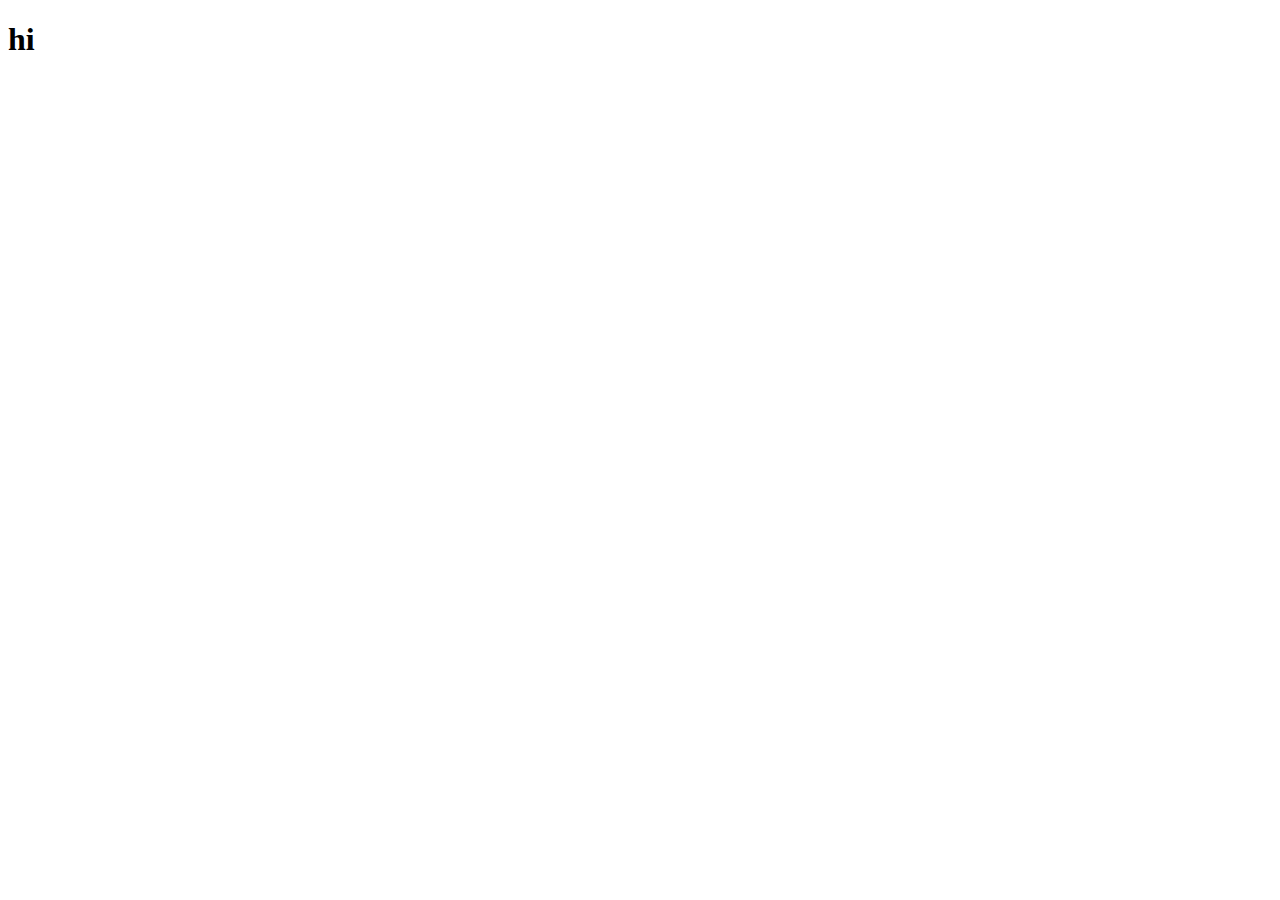
==== about.html @ 5b951498 "Mon 17th Feb" ====
<!DOCTYPE html>
<html lang="en">
<head>
    <meta charset="UTF-8">
    <meta name="viewport" content="width=device-width, initial-scale=1.0">
    <title>About Me</title>
</head>
<body>
    <h1>
        hi
    </h1>
</body>
</html>
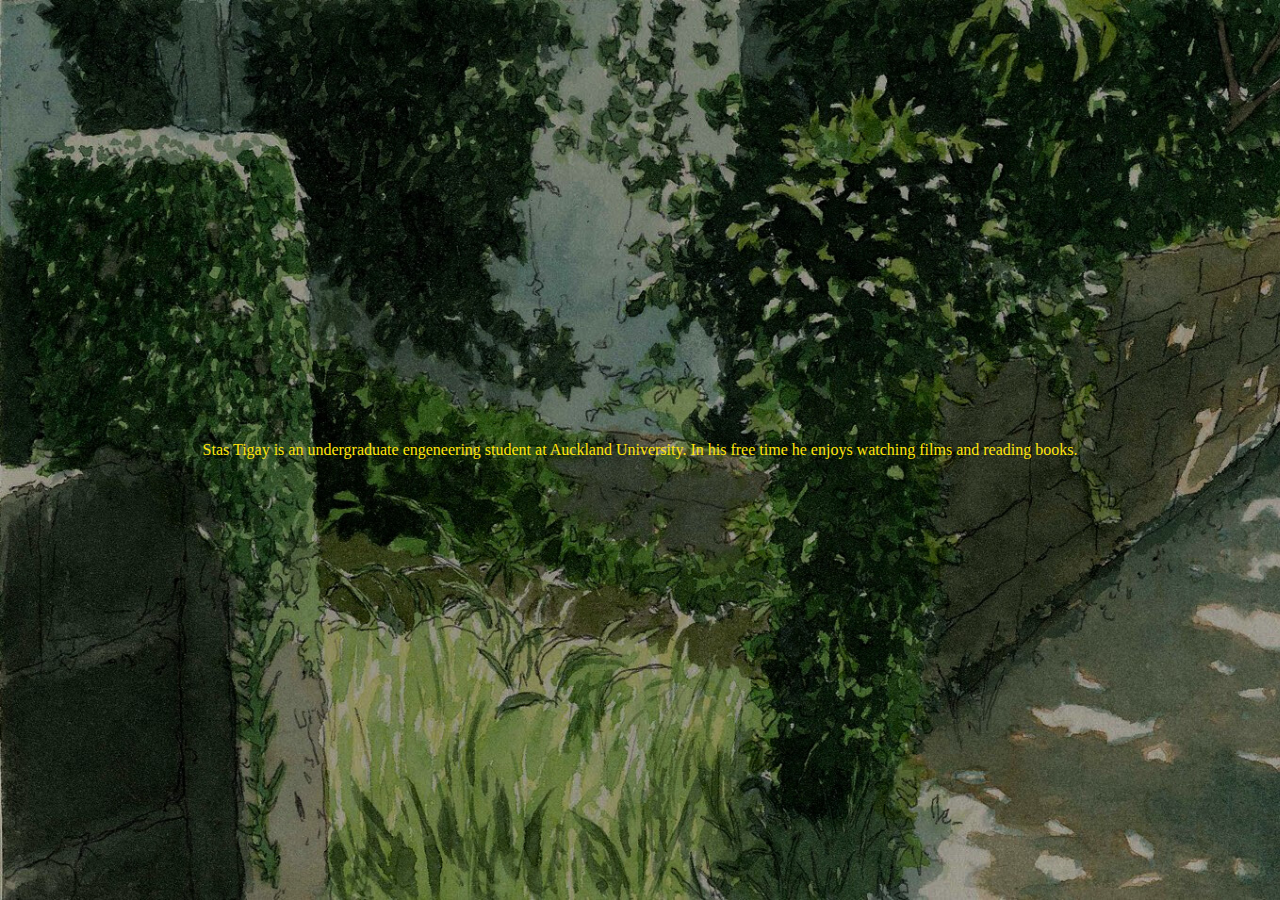
==== commit dc8f96a4: "Tue 18th Feb" ====
--- a/about.html
+++ b/about.html
@@ -4,10 +4,18 @@
     <meta charset="UTF-8">
     <meta name="viewport" content="width=device-width, initial-scale=1.0">
     <title>About Me</title>
+    <link rel="apple-touch-icon" sizes="180x180" href="icons/apple-touch-icon.png">
+    <link rel="icon" type="image/png" sizes="32x32" href="icons/favicon-32x32.png">
+    <link rel="icon" type="image/png" sizes="16x16" href="icons/favicon-16x16.png">
+    <link rel="manifest" href="/site.webmanifest">
+    <link rel="stylesheet" href="style.css">
 </head>
-<body>
-    <h1>
-        hi
-    </h1>
+
+
+
+<body class="about">
+    <p>
+        Stas Tigay is an undergraduate engeneering student at Auckland University. In his free time he enjoys watching films and reading books.
+    </p>
 </body>
 </html>--- a/style.css
+++ b/style.css
@@ -0,0 +1,41 @@
+body {
+    font-family: serif;
+    background-image: url(assets/website_frontpage.jpg);
+    background-repeat: no-repeat;
+    background-size: cover;
+    background-color: #03110a;
+    color: #ffe50c;
+    margin: 0;
+    height: 100vh;
+    display: flex;
+    justify-content: center;
+    align-items: center;
+}
+
+.container {
+    display: flex;
+    flex-direction: column;
+    align-items: center;
+    text-align: center;
+}
+
+img {
+    max-width: 200px;
+    margin-bottom: 10px;
+}
+
+h1 {
+    font-size: 40px;
+    margin: 0 0 5px;
+}
+
+.links {
+    display: flex;
+    gap: 10px; 
+}
+
+a {
+    color: #ffe50c;
+    text-decoration: none;
+    font-size: 20px;
+}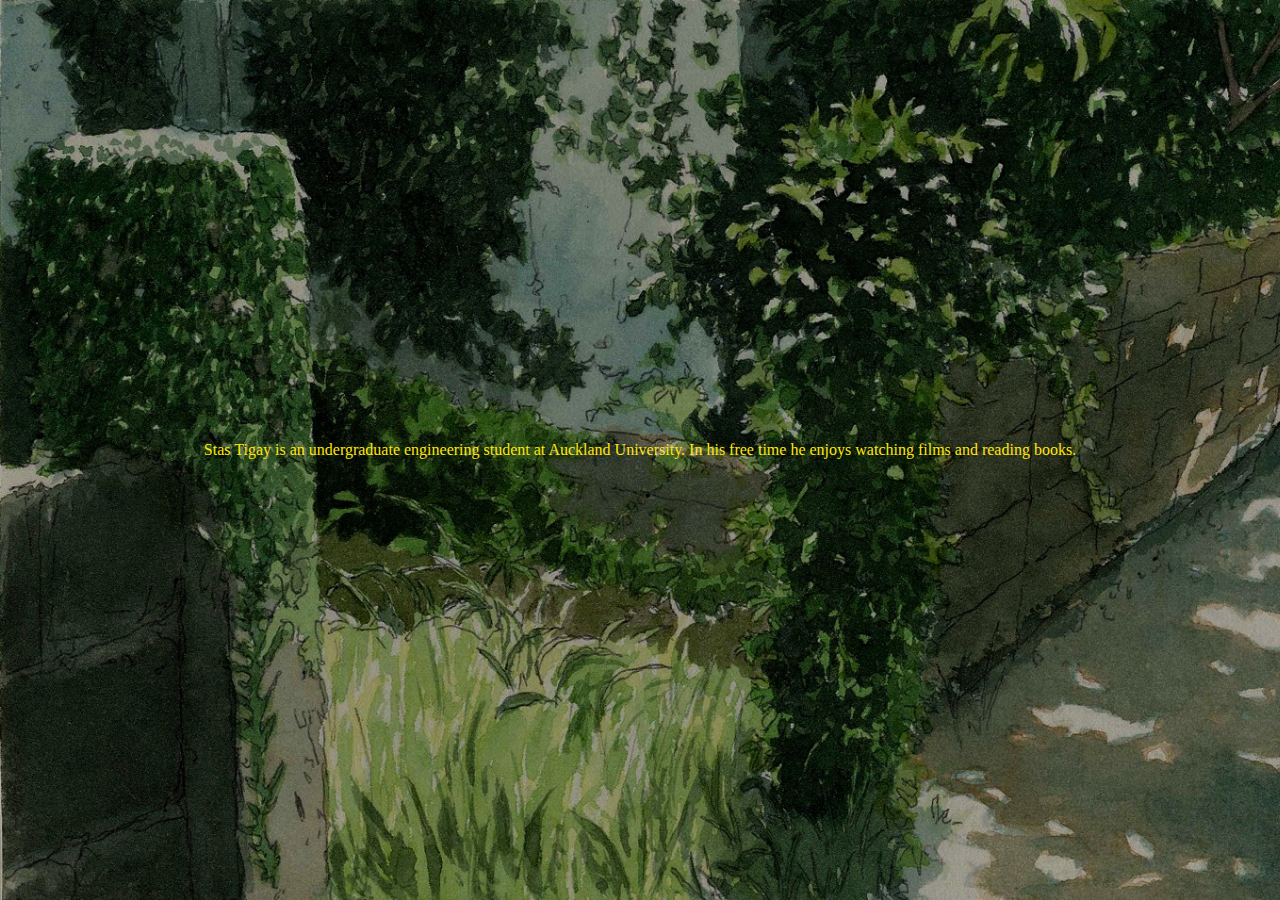
==== commit e451f86e: "Update about.html" ====
--- a/about.html
+++ b/about.html
@@ -15,7 +15,7 @@
 
 <body class="about">
     <p>
-        Stas Tigay is an undergraduate engeneering student at Auckland University. In his free time he enjoys watching films and reading books.
+        Stas Tigay is an undergraduate engineering student at Auckland University. In his free time he enjoys watching films and reading books.
     </p>
 </body>
 </html>